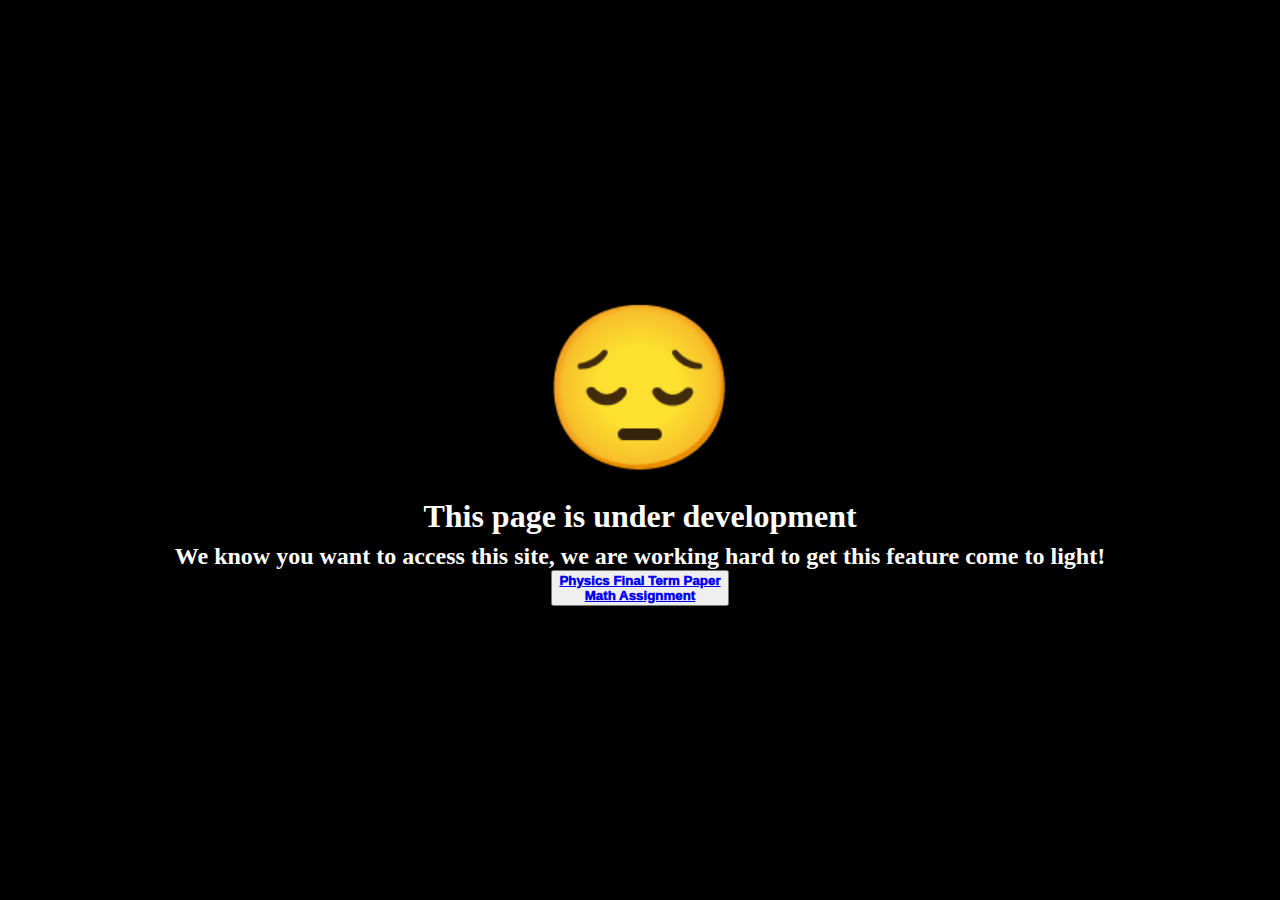
==== education.html @ 30c2fa12 "updated math folder" ====
<!DOCTYPE html>
<html>
<head>
	<title>Under Development</title>
	<style>
		body {
			background-color: black;
			display: flex;
			flex-direction: column;
			align-items: center;
			justify-content: center;
			height: 100vh;
			margin: 0;
		}
		.emoji {
			font-size: 10rem;
		}
		h1, h2 {
			color: white;
			text-align: center;
			margin: 0;
		}
		h1 {
			font-size: 2rem;
			margin-top: 1rem;
		}
		h2 {
			font-size: 1.5rem;
			margin-top: 0.5rem;
		}

		button > a{
			font-weight: 1000;
		}
	</style>
</head>
<body>
	<div class="emoji">&#128532;</div>
	<h1>This page is under development</h1>
	<h2>We know you want to access this site, we are working hard to get this feature come to light!</h2>
	<button>
		<a href="pte/" target="_blank">Physics Final Term Paper</a>
		<br>
		<a href="math116/" target="_blank">Math Assignment</a>
	  </button>
</body>
</html>
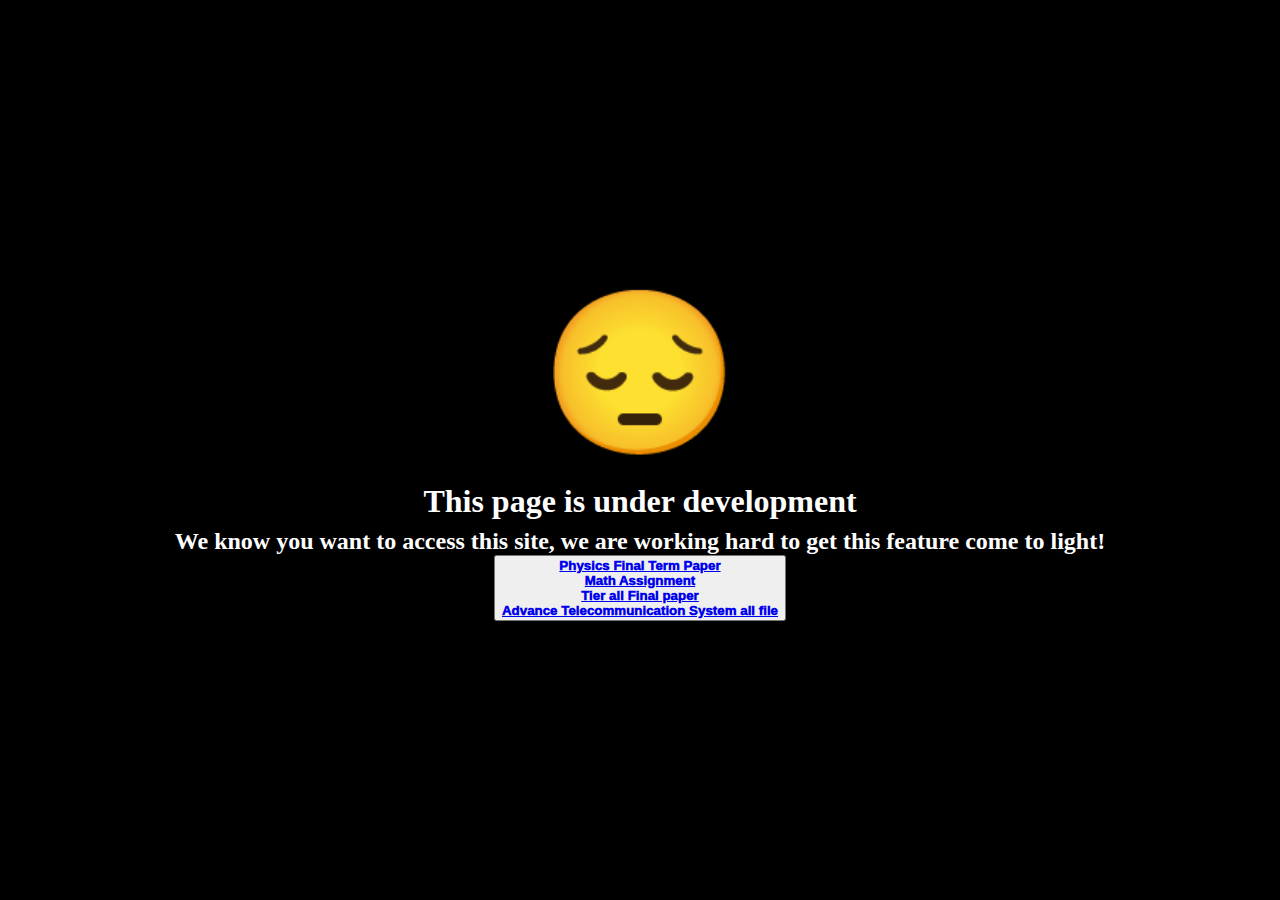
==== commit 991f6fe8: "new add" ====
--- a/education.html
+++ b/education.html
@@ -39,9 +39,14 @@
 	<h1>This page is under development</h1>
 	<h2>We know you want to access this site, we are working hard to get this feature come to light!</h2>
 	<button>
-		<a href="pte/" target="_blank">Physics Final Term Paper</a>
+		<a href="./dd.html" target="_blank">Physics Final Term Paper</a>
 		<br>
-		<a href="math116/" target="_blank">Math Assignment</a>
+		<a href="./image.html" target="_blank">Math Assignment</a>
+		<br>
+		<a href="./dd.html" target="_blank">Tier all Final paper</a>
+		<br>
+		<a href="./dd.html" target="_blank">Advance Telecommunication System all file</a>
+
 	  </button>
 </body>
 </html>
